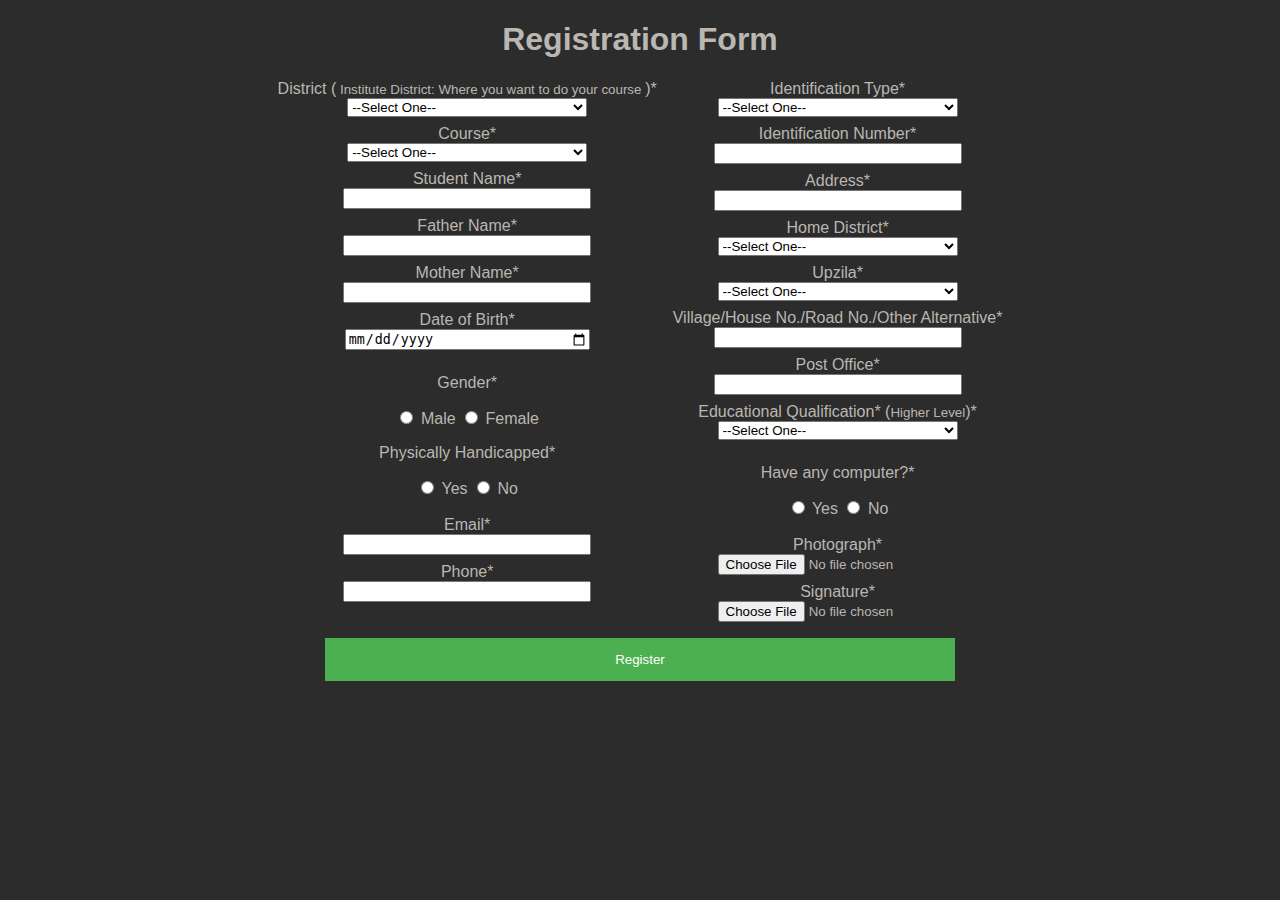
==== 1-registration-form/index.html @ 777d8028 "Project setup for continuous tasks list" ====
<!DOCTYPE html>
<html lang="en">
  <head>
    <meta charset="UTF-8" />
    <meta name="viewport" content="width=device-width, initial-scale=1.0" />
    <link rel="stylesheet" href="style.css" />
    <title>Registration Form</title>
  </head>
  <body>
    <div class="container">
      <h1>Registration Form</h1>
      <form action="#" method="post">
        <div class="form-body">
          <div class="left-side">
            <div class="input-field">
              <label for="district"
                >District (<small>
                  Institute District: Where you want to do your course </small
                >)*</label
              >
              <br />
              <select name="district" id="district" required>
                <option disabled selected value="none">--Select One--</option>
                <option value="dhaka">Dhaka</option>
                <option value="khulna">Khulna</option>
                <option value="Vola">Vola</option>
              </select>
            </div>
            <div class="input-field">
              <label for="course">Course*</label> <br />
              <select name="course" id="course" required>
                <option disabled selected value="none">--Select One--</option>
                <option value="web-dev">Web Development</option>
                <option value="mern">MERN</option>
                <option value="gfx-design">Grafics Design</option>
              </select>
            </div>
            <div class="input-field">
              <label for="student-name">Student Name*</label> <br />
              <input type="text" name="name" id="student-name" required />
            </div>
            <div class="input-field">
              <label for="father-name">Father Name*</label> <br />
              <input type="text" name="name" id="father-name" required />
            </div>
            <div class="input-field">
              <label for="mother-name">Mother Name*</label> <br />
              <input type="text" name="name" id="mother-name" required />
            </div>
            <div class="input-field">
              <label for="dob">Date of Birth*</label> <br />
              <input type="date" name="dob" id="dob" required />
              <!-- <table>
                <thead>
                  <tr>
                    <th for="day">Day:</th>
                    <th for="month">Month:</th>
                    <th for="year">Year:</th>
                  </tr>
                </thead>
                <tbody>
                    <tr>
                        <td><input type="date" name="Day" id="day" min="1" max="31" placeholder="Day" required /></td>
                        <td><input type="month" name="Month" id="month" min="1" max="12" placeholder="Month" required /></td>
                        <td><input type="date" name="Year" id="year" min="1900" max="2100" placeholder="Year" required /></td>
                    </tr>
                </tbody>
              </table> -->
              <!-- <input type="text" name="name" id="mother-name" required /> -->
            </div>
            <div class="input-field-radio">
              <p>Gender*</p>
              <input value="male" type="radio" name="gender" id="male" />
              <label for="male">Male</label>
              <input value="female" type="radio" name="gender" id="female" />
              <label for="female">Female</label>
            </div>
            <div class="input-field-radio">
              <p>Physically Handicapped*</p>
              <input value="y" type="radio" name="handicapped" id="yes" />
              <label for="yes">Yes</label>
              <input value="n" type="radio" name="handicapped" id="no" />
              <label for="no">No</label>
            </div>
            <br />
            <div class="input-field">
              <label for="email">Email*</label> <br />
              <input type="email" name="email" id="email" required />
            </div>
            <div class="input-field">
              <label for="phone">Phone*</label> <br />
              <input type="text" name="phone" id="phone" required />
            </div>
            <!-- <div class="input-field">
              <label for="nid">NID*</label> <br />
              <input type="text" name="nid" id="nid" required />
            </div> -->
          </div>
          <div class="vertical-line"></div>
          <div class="right-side">
            <div class="input-field">
              <label for="id">Identification Type*</label> <br />
              <select name="id" id="id" required>
                <option disabled selected value="none">--Select One--</option>
                <option value="birth-certificate">Birth Certificate</option>
                <option value="national-id">National ID</option>
              </select>
            </div>
            <div class="input-field">
              <label for="id-number">Identification Number*</label> <br />
              <input type="text" name="id-number" id="id-number" required />
            </div>
            <div class="input-field">
              <label for="address">Address*</label> <br />
              <input type="text" name="address" id="address" required />
            </div>
            <div class="input-field">
              <label for="district">Home District*</label> <br />
              <select name="id" id="district" required>
                <option disabled selected value="none">--Select One--</option>
                <option value="dhaka">Dhaka</option>
                <option value="khulna">Khulna</option>
              </select>
            </div>
            <div class="input-field">
              <label for="upzila">Upzila*</label> <br />
              <select name="id" id="upzila" required>
                <option disabled selected value="none">--Select One--</option>
                <option value="khilgaon">Khilgaon</option>
                <option value="banani">Banani</option>
              </select>
            </div>
            <div class="input-field">
              <label for="house"
                >Village/House No./Road No./Other Alternative*</label
              >
              <br />
              <input type="text" name="name" id="house" required />
            </div>
            <div class="input-field">
              <label for="post">Post Office*</label> <br />
              <input type="text" name="name" id="post" required />
            </div>
            <div class="input-field">
              <label for="education"
                >Educational Qualification* (<small>Higher Level</small
                >)*</label
              >
              <br />
              <select name="education" id="education" required>
                <option disabled selected value="none">--Select One--</option>
                <option value="hsc">HSC</option>
                <option value="bsc">B.Sc</option>
                <option value="msc">M.Sc</option>
              </select>
            </div>
            <div class="input-field-radio">
              <p>Have any computer?*</p>
              <input value="y" type="radio" name="computer?" id="c-yes" />
              <label for="c-yes">Yes</label>
              <input value="n" type="radio" name="computer?" id="c-no" />
              <label for="c-no">No</label>
            </div>
            <br />
            <div class="input-field">
              <label for="photograph">Photograph*</label><br />
              <input type="file" id="photograph" name="photo" />
            </div>
            <div class="input-field">
              <label for="signature">Signature*</label><br />
              <input type="file" id="signature" name="signature" />
            </div>
          </div>
        </div>

        <button class="submit-button" type="submit">Register</button>
      </form>
    </div>
  </body>
</html>
---- 1-registration-form/style.css ----
body {
  text-align: center;
  background-color: #2c2c2c;
  font-family: Arial, sans-serif;
  margin: 10px;
  padding: 0;
  color: rgb(186, 183, 178);
}

.input-field select,
.input-field input {
  width: 15rem;
}

.input-field {
  padding-bottom: 0.5rem;
}

.form-body {
  display: flex;
  justify-content: center;
}

.left-side {
  margin-right: 15px;
}

.vertical-line {
  border-left: 1px solid #e8cece;
  height: 100%;
}

.submit-button {
  background-color: #4caf50;
  color: white;
  padding: 14px 20px;
  margin: 8px 0;
  border: none;
  cursor: pointer;
  width: 50%;
}
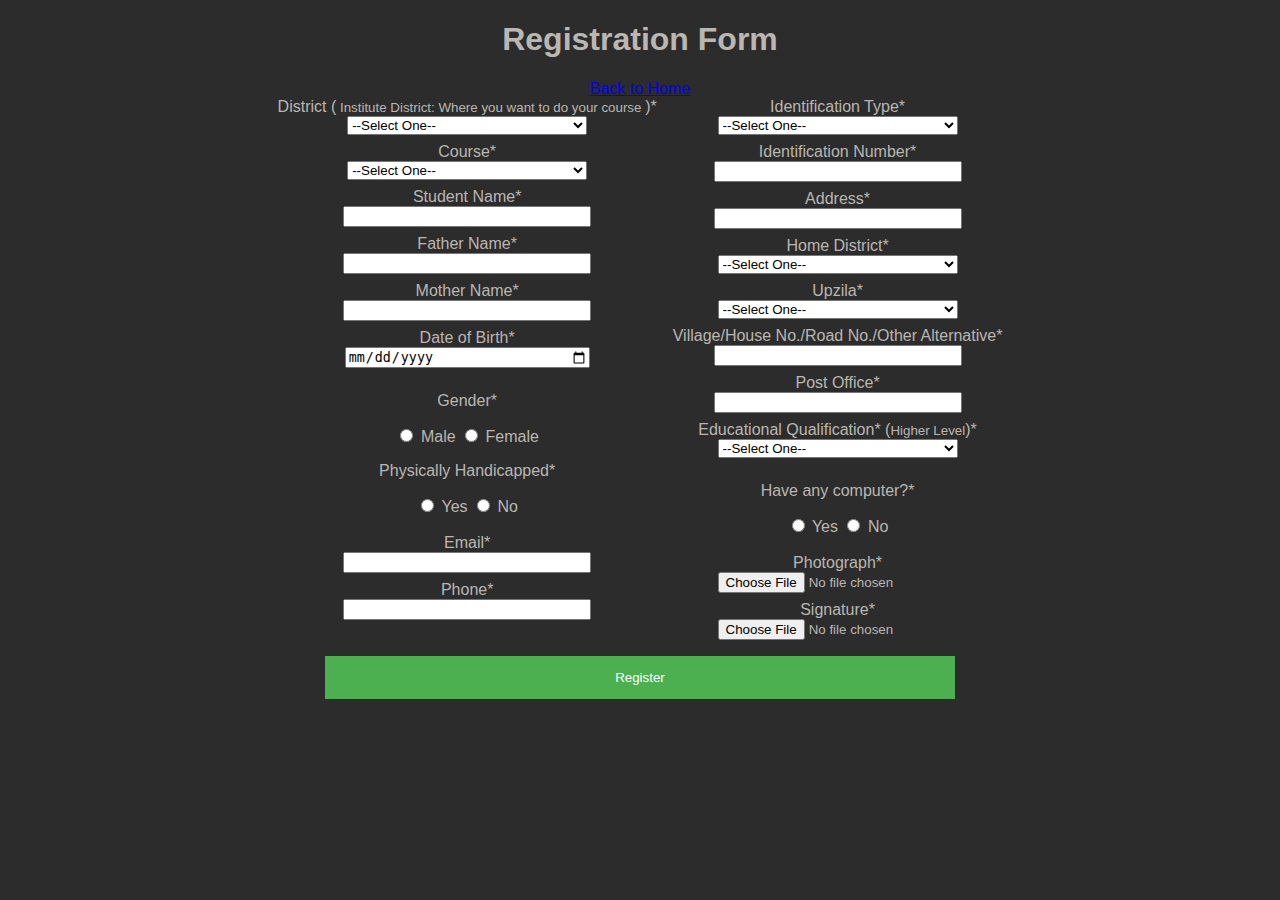
==== commit f7e56cfd: "figma-to-html convert end" ====
--- a/1-registration-form/index.html
+++ b/1-registration-form/index.html
@@ -9,6 +9,9 @@
   <body>
     <div class="container">
       <h1>Registration Form</h1>
+      <div class="back-to-home">
+        <a href="../index.html">Back to Home</a>
+      </div>
       <form action="#" method="post">
         <div class="form-body">
           <div class="left-side">
